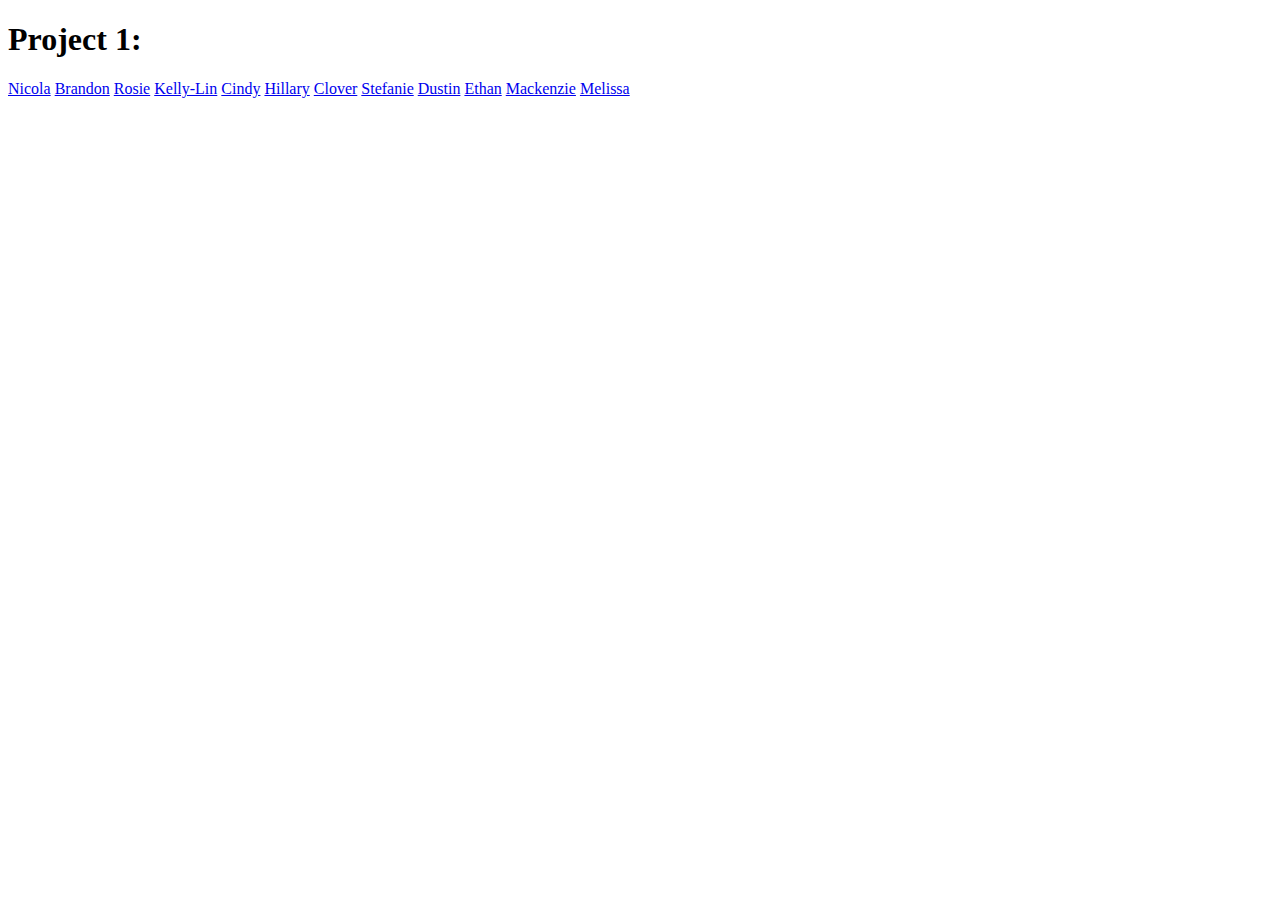
==== links.html @ 5c2133c5 "Create links.html" ====
<!DOCTYPE html>
<html lang="en">
<head>
  <meta charset="UTF-8">
  <title>Document</title>
</head>
<body>
  <h1>Project 1:</h1>
  <a href="https://github.com/nbutner/Coding-2017-project-1---Nicola-Butner">Nicola</a>
<a href="https://brandonophus.github.io/3222project1">Brandon</a>
<a href="https://rosierg.github.io/Project-1/index.html">Rosie</a>
<a href="https://kellylinharris.github.io/">Kelly-Lin</a>
<a href="https://cindykpu.github.io/3122-P1/">Cindy</a>
<a href="https://hhalldorson.github.io/">Hillary</a>
<a href="https://kylenyuan.github.io/GDMA3222Project1/">Clover</a>
<a href="https://stefanietokarchuk.github.io/3222-Prj1/index.html">Stefanie</a>
<a href="https://dustinmatos.github.io/">Dustin</a>
<a href="https://ethansz.github.io/3222prj1/">Ethan</a>
<a href="https://kenzgooch.github.io/project1/">Mackenzie</a>
<a href="https://melissamarlainelee.github.io/project1/">Melissa</a>
</body>
</html>
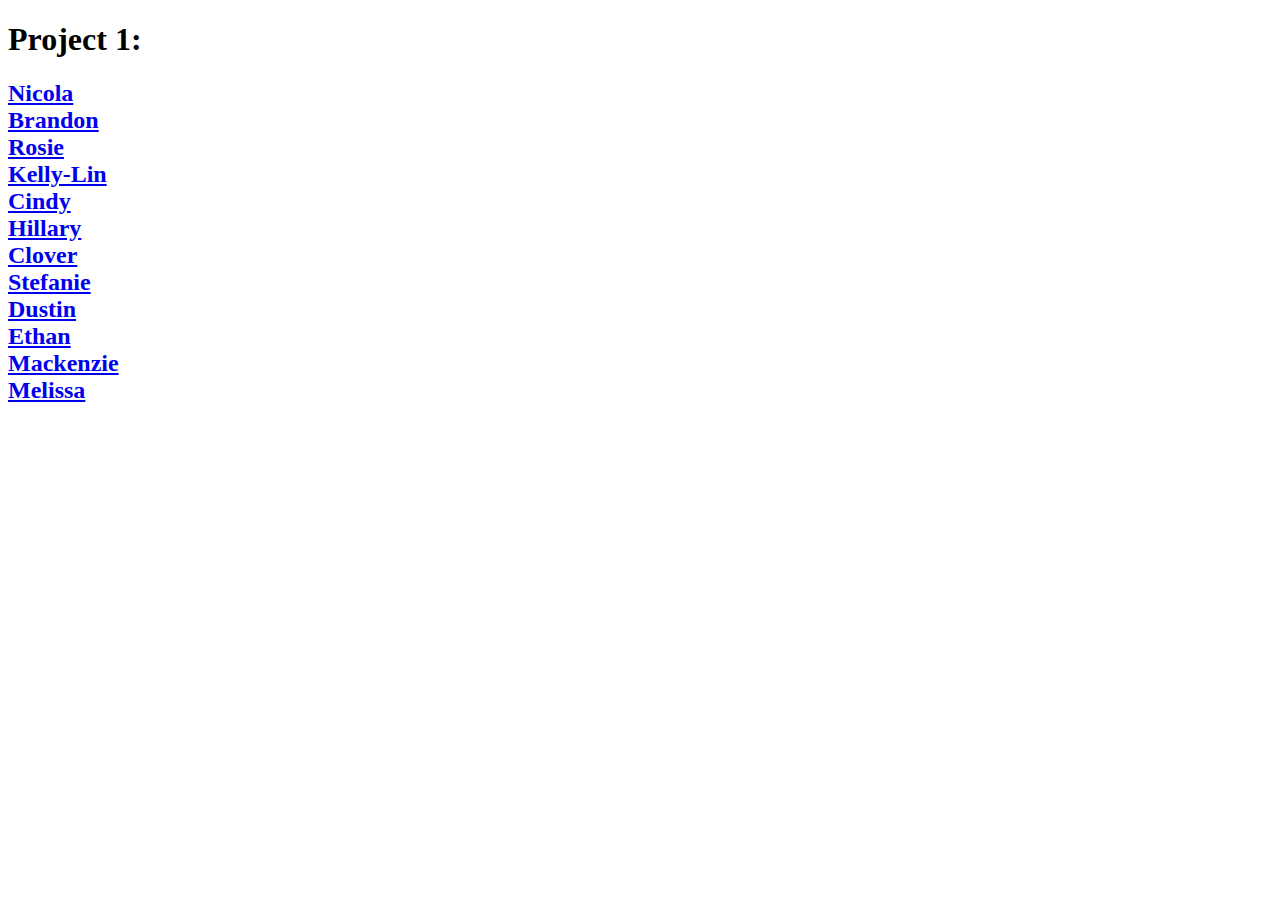
==== commit d3ba45bc: "bigger text" ====
--- a/links.html
+++ b/links.html
@@ -7,17 +7,19 @@
 </head>
 <body>
   <h1>Project 1:</h1>
-  <a href="https://github.com/nbutner/Coding-2017-project-1---Nicola-Butner">Nicola</a>
-<a href="https://brandonophus.github.io/3222project1">Brandon</a>
-<a href="https://rosierg.github.io/Project-1/index.html">Rosie</a>
-<a href="https://kellylinharris.github.io/">Kelly-Lin</a>
-<a href="https://cindykpu.github.io/3122-P1/">Cindy</a>
-<a href="https://hhalldorson.github.io/">Hillary</a>
-<a href="https://kylenyuan.github.io/GDMA3222Project1/">Clover</a>
-<a href="https://stefanietokarchuk.github.io/3222-Prj1/index.html">Stefanie</a>
-<a href="https://dustinmatos.github.io/">Dustin</a>
-<a href="https://ethansz.github.io/3222prj1/">Ethan</a>
-<a href="https://kenzgooch.github.io/project1/">Mackenzie</a>
-<a href="https://melissamarlainelee.github.io/project1/">Melissa</a>
+  <h2>
+  <a href="https://github.com/nbutner/Coding-2017-project-1---Nicola-Butner">Nicola</a><br>
+<a href="https://brandonophus.github.io/3222project1">Brandon</a><br>
+<a href="https://rosierg.github.io/Project-1/index.html">Rosie</a><br>
+<a href="https://kellylinharris.github.io/">Kelly-Lin</a><br>
+<a href="https://cindykpu.github.io/3122-P1/">Cindy</a><br>
+<a href="https://hhalldorson.github.io/">Hillary</a><br>
+<a href="https://kylenyuan.github.io/GDMA3222Project1/">Clover</a><br>
+<a href="https://stefanietokarchuk.github.io/3222-Prj1/index.html">Stefanie</a><br>
+<a href="https://dustinmatos.github.io/">Dustin</a><br>
+<a href="https://ethansz.github.io/3222prj1/">Ethan</a><br>
+<a href="https://kenzgooch.github.io/project1/">Mackenzie</a><br>
+<a href="https://melissamarlainelee.github.io/project1/">Melissa</a><br>
+  </h2>
 </body>
 </html>
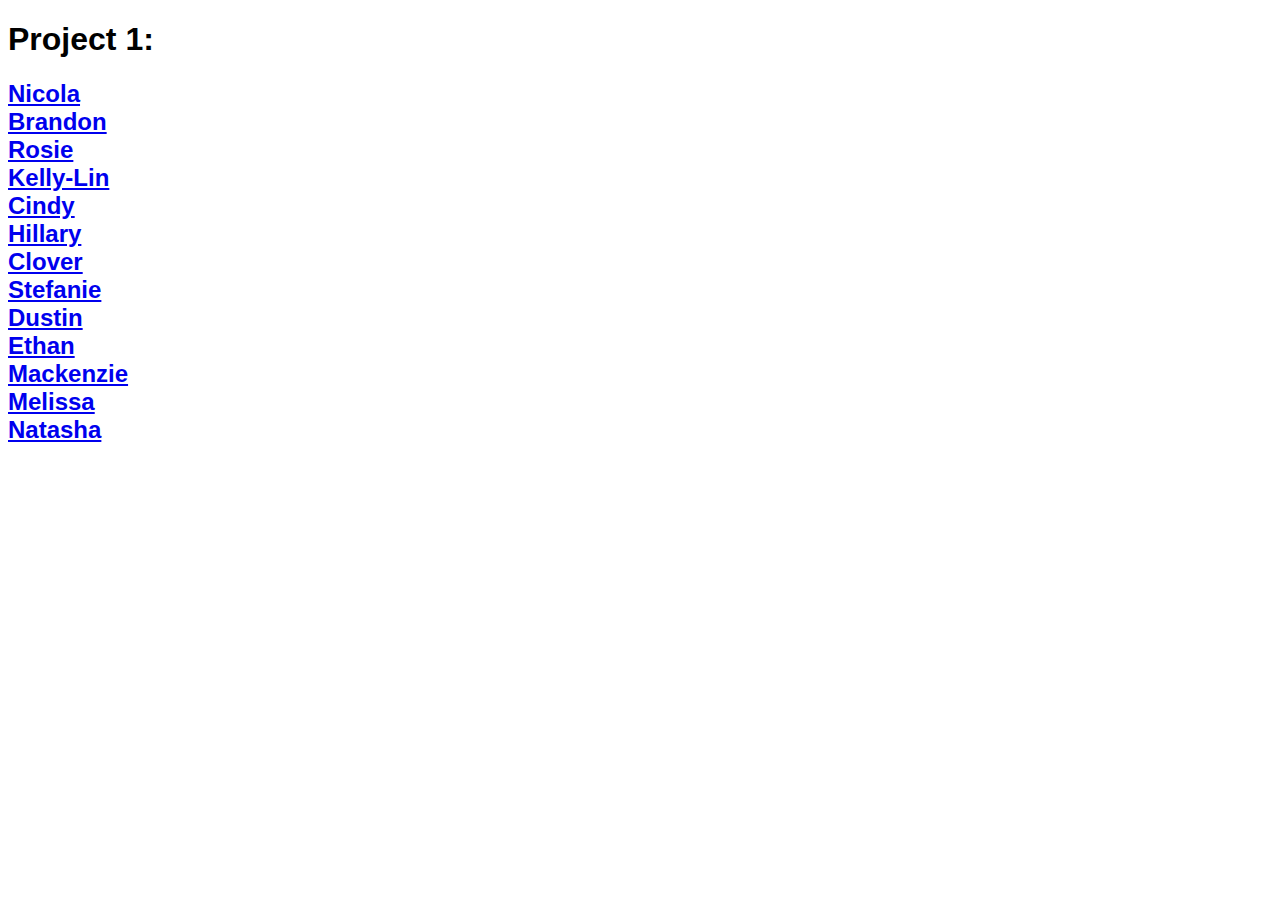
==== commit 4aabcbe7: "added natasha" ====
--- a/links.html
+++ b/links.html
@@ -5,7 +5,7 @@
   <meta charset="UTF-8">
   <title>Document</title>
 </head>
-<body>
+<body style="font-family: Helvetica">
   <h1>Project 1:</h1>
   <h2>
   <a href="https://github.com/nbutner/Coding-2017-project-1---Nicola-Butner">Nicola</a><br>
@@ -20,6 +20,7 @@
 <a href="https://ethansz.github.io/3222prj1/">Ethan</a><br>
 <a href="https://kenzgooch.github.io/project1/">Mackenzie</a><br>
 <a href="https://melissamarlainelee.github.io/project1/">Melissa</a><br>
+    <a href="https://njenkins9.github.io/Project-1/Zoo-Website.html">Natasha</a>
   </h2>
 </body>
 </html>
